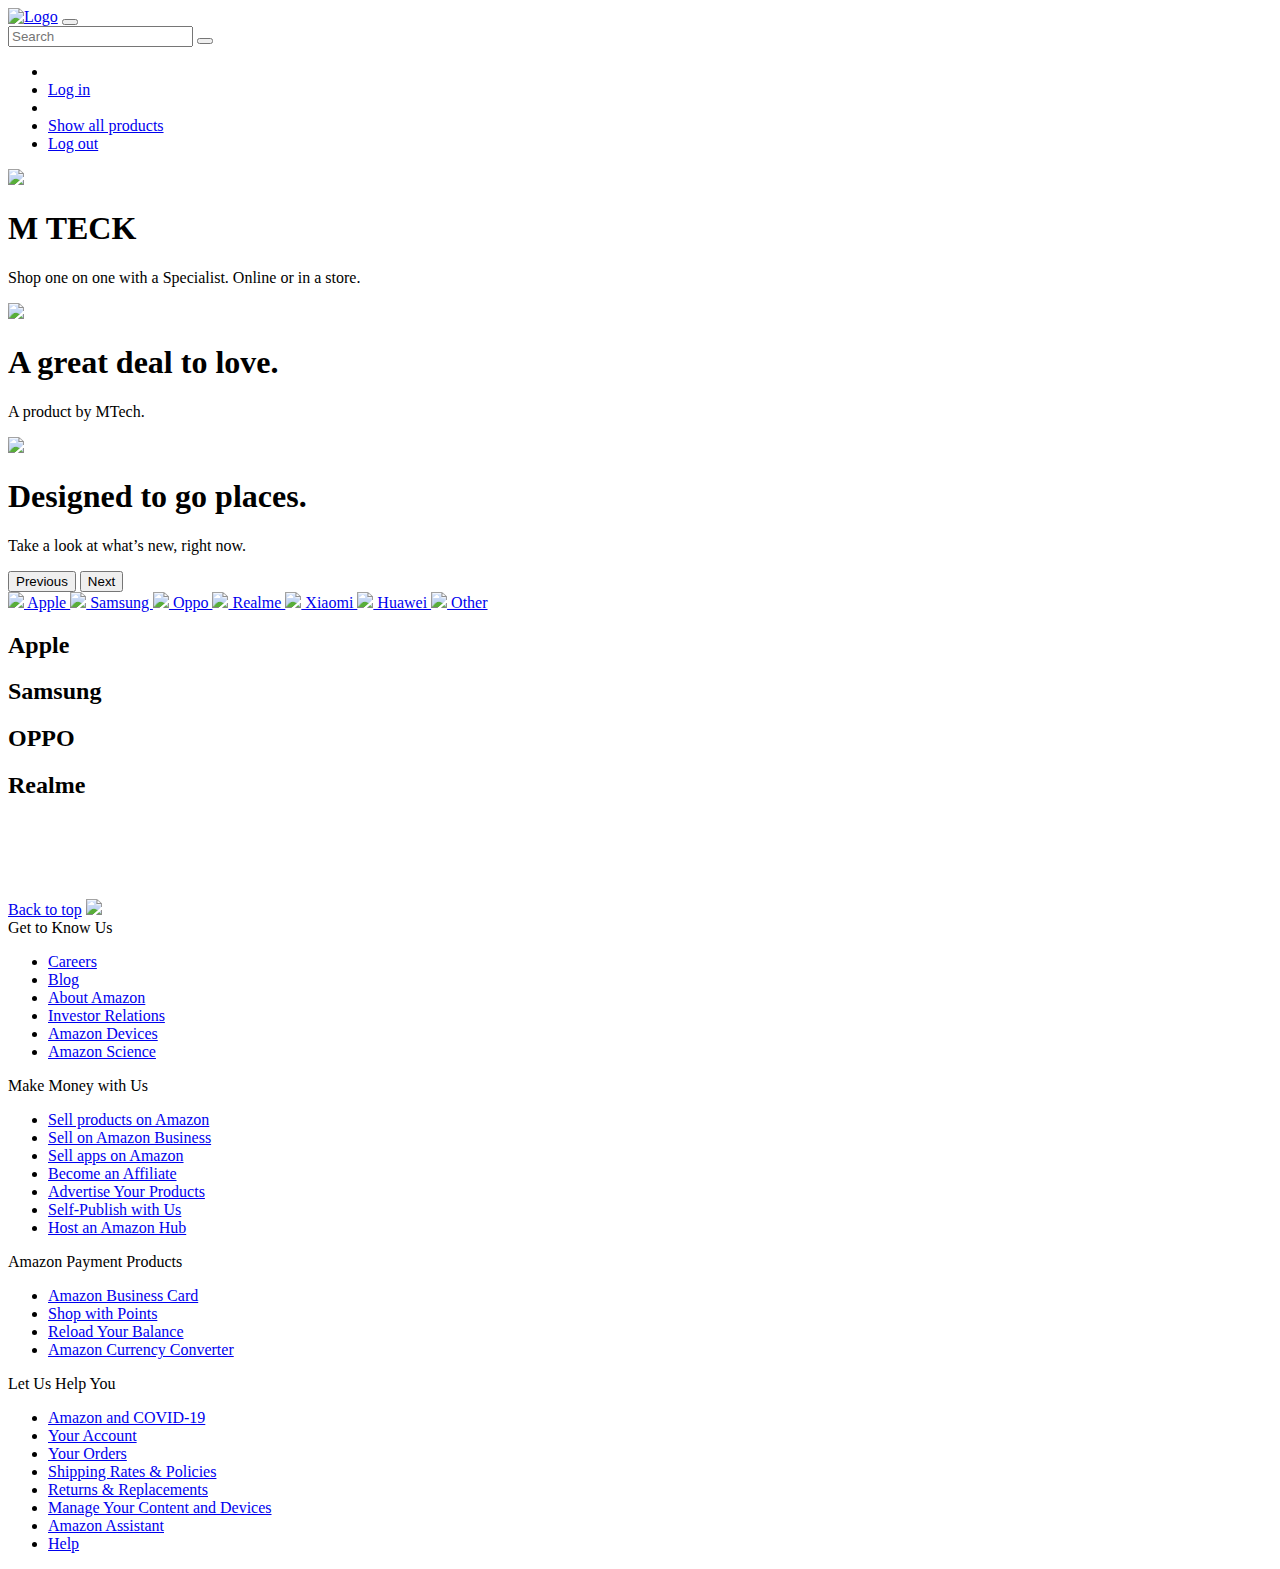
==== E-Commerce/index.html @ 09098422 "main page html" ====
<!DOCTYPE html>
<html lang="en">

<head>
    <meta charset="UTF-8">
    <meta name="viewport" content="width=device-width, initial-scale=1.0">
    <title>Amazon</title>
    <!-- CSS Links -->
    <!-- Bootstrap CSS link -->
    <link rel="stylesheet" href="css/bootstrap.min.css">
    <!-- Font Awesome -->
    <link rel="stylesheet" href="css/all.css">
    <!-- Custom CSS file -->
    <link rel="stylesheet" href="css/style.css">
</head>

<body>

    <a id="top"></a>

    <!-- Navbar Section -->
    <nav class="navbar navbar-expand-lg fixed-top navbar-dark bg-dark">
        <div class="container">
            <a class="navbar-brand" href="index.html"><img class="img-fluid" src="images/logo.webp" alt="Logo"
                    style="width: 80px;"></a>
            <button class="navbar-toggler" type="button" data-bs-toggle="collapse" data-bs-target="#mynavbar">
                <span class="navbar-toggler-icon"></span>
            </button>
            <div class="collapse navbar-collapse" id="mynavbar">
                <form class="d-flex mx-auto w-50">
                    <input id="searchInput" class="form-control me-1" type="text" placeholder="Search">
                    <button id="searchBtn" class="btn btn-primary" type="button"><i
                            class="fa-solid fa-magnifying-glass"></i></button>
                </form>
                <ul class="navbar-nav ms-auto">
                    <li class="nav-item me-3">
                        <a id="user" class="nav-link text-light fs-5"></a>
                    </li>
                    <li class="nav-item">
                        <a id="login" href="login.html" class="nav-link me-5 text-light fs-5">Log in</a>
                    </li>
                    <li class="nav-item me-3 position-relative" id="fav">
                        <a class="nav-link">
                            <i class="fa-regular fa-heart fs-3 text-white"></i>
                            <span id="favCount" class="count text-white"></span>
                        </a>
                    </li>
                    <li class="nav-item me-3 position-relative" id="cart">
                        <a class="nav-link position-relative">
                            <i class="fa-brands fa-opencart text-light fs-3"></i>
                            <span class="text-info count position-absolute" id="count"></span>
                        </a>
                        <div class="cartProduct position-absolute" id="cartProducts">
                            <div class="pe-3" id="menu"></div>
                            <a href="cartProducts.html">Show all products</a>
                        </div>
                    </li>
                    <li class="nav-item">
                        <a href="#" id="logout" class="nav-link text-light fs-5">Log out</a>
                    </li>
                </ul>
            </div>
        </div>
    </nav>

    <div class="searchResult w-100 row gy-3 justify-content-evenly p-3"></div>

    <div class="allpage">

        <!-- Main Section Starts Here-->
        <main>
            <div class="main border-bottom border-2">
                <div id="carouselExampleAutoplaying" class="carousel slide carousel-dark slide w-100 h-100" data-bs-ride="carousel">
                    <div class="carousel-inner w-100 h-100 ps-lg-5">
                        <div class="carousel-item active w-100 h-100 position-relative">
                            <img src="images/main1111.png" class="main-img d-block ms-lg-5 h-100">
                            <div class="carousel-caption position-absolute">
                                <h1 class="main-title">M TECK</h1>
                                <p class="fs-5">Shop one on one with a Specialist. Online or in a store.</p>
                            </div>
                        </div>
                        <div class="carousel-item w-100 h-100 position-relative">
                            <img src="images/main2222.png" class="main-img d-block ms-lg-5 h-100">
                            <div class="carousel-caption position-absolute">
                                <h1 class="main-title">A great deal to love.</h1>
                                <p class="fs-5">A product by MTech.</p>
                            </div>
                        </div>
                        <div class="carousel-item w-100 h-100 position-relative">
                            <img src="images/main66.png" class="main-img d-block ms-lg-5 h-100">
                            <div class="carousel-caption position-absolute">
                                <h1 class="main-title">Designed to go places.</h1>
                                <p class="fs-5">Take a look at what’s new, right now.</p>
                            </div>
                        </div>
                    </div>
                    <button class="carousel-control-prev" type="button" data-bs-target="#carouselExampleAutoplaying" data-bs-slide="prev">
                        <span class="carousel-control-prev-icon" aria-hidden="true"></span>
                        <span class="visually-hidden">Previous</span>
                    </button>
                    <button class="carousel-control-next" type="button" data-bs-target="#carouselExampleAutoplaying" data-bs-slide="next">
                        <span class="carousel-control-next-icon" aria-hidden="true"></span>
                        <span class="visually-hidden">Next</span>
                    </button>
                </div>
            </div>
        </main>

        <!-- Main Section -->
        <section>
            <div class="links">
                <a href="#applesection">
                    <img src="images/applelogo.png">
                    Apple
                </a>
                <a href="#SamsungSection">
                    <img src="images/samsunglogo.webp">
                    Samsung
                </a>
                <a href="#oppoSection">
                    <img src="images/oppologo.png">
                    Oppo
                </a>
                <a href="#realmeSection">
                    <img src="images/realmelogo.png">
                    Realme
                </a>
                <a href="#xiaomiSection">
                    <img src="images/xiaomilogo.png">
                    Xiaomi
                </a>
                <a href="#huaweiSection">
                    <img src="images/huaweilogo.png">
                    Huawei
                </a>
                <a href="#otherSection">
                    <img src="images/otherlink.jfif">
                    Other
                </a>
            </div>
        </section>

        <!-- Apple Section -->
        <section>
            <div class="appleSection p-3" id="applesection">
                <div class="sechead p-1 ms-4">
                    <h2>Apple</h2>
                </div>
                <div class="products p-3 overflow-auto" id="productList">

                </div>
            </div>
        </section>

        <!-- Samsung Section -->
        <section>
            <div class="samsungSection p-3" id="SamsungSection">
                <div class="sechead p-1 ms-4">
                    <h2>Samsung</h2>
                </div>
                <div class="products p-3 overflow-auto" id="productList">

                </div>
            </div>
        </section>

        <!-- Oppo Section -->
        <section>
            <div class="oppoSection p-3" id="oppoSection">
                <div class="sechead p-1 ms-4">
                    <h2>OPPO</h2>
                </div>
                <div class="products p-3 overflow-auto" id="productList">

                </div>
            </div>
        </section>

        <!-- Realme Section -->
        <section>
            <div class="realmeSection p-3" id="realmeSection">
                <div class="sechead p-1 ms-4">
                    <h2>Realme</h2>
                </div>
                <div class="products p-3 overflow-auto" id="productList">

                </div>
            </div>
        </section>
        
    </div>

    <!-- Footer Section -->
    <footer>
        <div class="footer bg-dark" style="margin-top: 100px;">
            <a class="top" href="#top">Back to top</a>
            <a href="index.html"><img src="images/logo.webp"></a>
            <div class="navFooter">
                <div class="navFooterVerticalRow">
                    <div class="navFooterLinkCol">
                        <div class="navFooterColHead">Get to Know Us</div>
                        <ul>
                            <li class="nav_first">
                                <a href="#" class="nav_a">Careers</a>
                            </li>
                            <li>
                                <a href="#"
                                    class="nav_a">Blog</a>
                            </li>
                            <li>
                                <a href="#"
                                    class="nav_a">About Amazon</a>
                            </li>
                            <li>
                                <a href="#" class="nav_a">Investor Relations</a>
                            </li>
                            <li>
                                <a href="#" class="nav_a">Amazon
                                    Devices</a>
                            </li>
                            <li class="nav_last ">
                                <a href="#" class="nav_a">Amazon Science</a>
                            </li>
                        </ul>
                    </div>
                    <div class="navFooterLinkCol">
                        <div class="navFooterColHead">Make Money with Us</div>
                        <ul>
                            <li class="nav_first">
                                <a href="#"
                                    class="nav_a">Sell products on Amazon</a>
                            </li>
                            <li>
                                <a href="#"
                                    class="nav_a">Sell on Amazon Business</a>
                            </li>
                            <li>
                                <a href="#" class="nav_a">Sell apps on Amazon</a>
                            </li>
                            <li>
                                <a href="#" class="nav_a">Become an Affiliate</a>
                            </li>
                            <li>
                                <a href="#" class="nav_a">Advertise Your
                                    Products</a>
                            </li>
                            <li>
                                <a href="#"
                                    class="nav_a">Self-Publish with Us</a>
                            </li>
                            <li>
                                <a href="#" class="nav_a">Host an Amazon
                                    Hub</a>
                            </li>
                        </ul>
                    </div>
                    <div class="navFooterLinkCol">
                        <div class="navFooterColHead">Amazon Payment Products</div>
                        <ul>
                            <li class="nav_first">
                                <a href="#" class="nav_a">Amazon Business
                                    Card</a>
                            </li>
                            <li>
                                <a href="#" class="nav_a">Shop with
                                    Points</a>
                            </li>
                            <li>
                                <a href="#"
                                    class="nav_a">Reload Your Balance</a>
                            </li>
                            <li class="nav_last ">
                                <a href="#" class="nav_a">Amazon
                                    Currency Converter</a>
                            </li>
                        </ul>
                    </div>
                    <div class="navFooterLinkCol">
                        <div class="navFooterColHead">Let Us Help You</div>
                        <ul>
                            <li class="nav_first">
                                <a href="#"
                                    class="nav_a">Amazon and COVID-19</a>
                            </li>
                            <li>
                                <a href="#" class="nav_a">Your
                                    Account</a>
                            </li>
                            <li>
                                <a href="#" class="nav_a">Your
                                    Orders</a>
                            </li>
                            <li>
                                <a href="#"
                                    class="nav_a">Shipping Rates &amp; Policies</a>
                            </li>
                            <li>
                                <a href="#" class="nav_a">Returns &amp;
                                    Replacements</a>
                            </li>
                            <li>
                                <a href="#" class="nav_a">Manage Your Content and
                                    Devices</a>
                            </li>
                            <li>
                                <a href="#" class="nav_a">Amazon
                                    Assistant</a>
                            </li>
                            <li class="nav_last ">
                                <a href="#"
                                    class="nav_a">Help</a>
                            </li>
                        </ul>
                    </div>
                </div>
            </div>
        </div>
    </footer>

    <script src="js/user.js"></script>
    <script src="js/data.js"></script>
    <script src="https://unpkg.com/typed.js@2.0.16/dist/typed.umd.js"></script>
    <script src="https://unpkg.com/scrollreveal"></script>
    <script src="js/script.js"></script>
    <script src="js/bootstrap.min.js"></script>
</body>

</html>
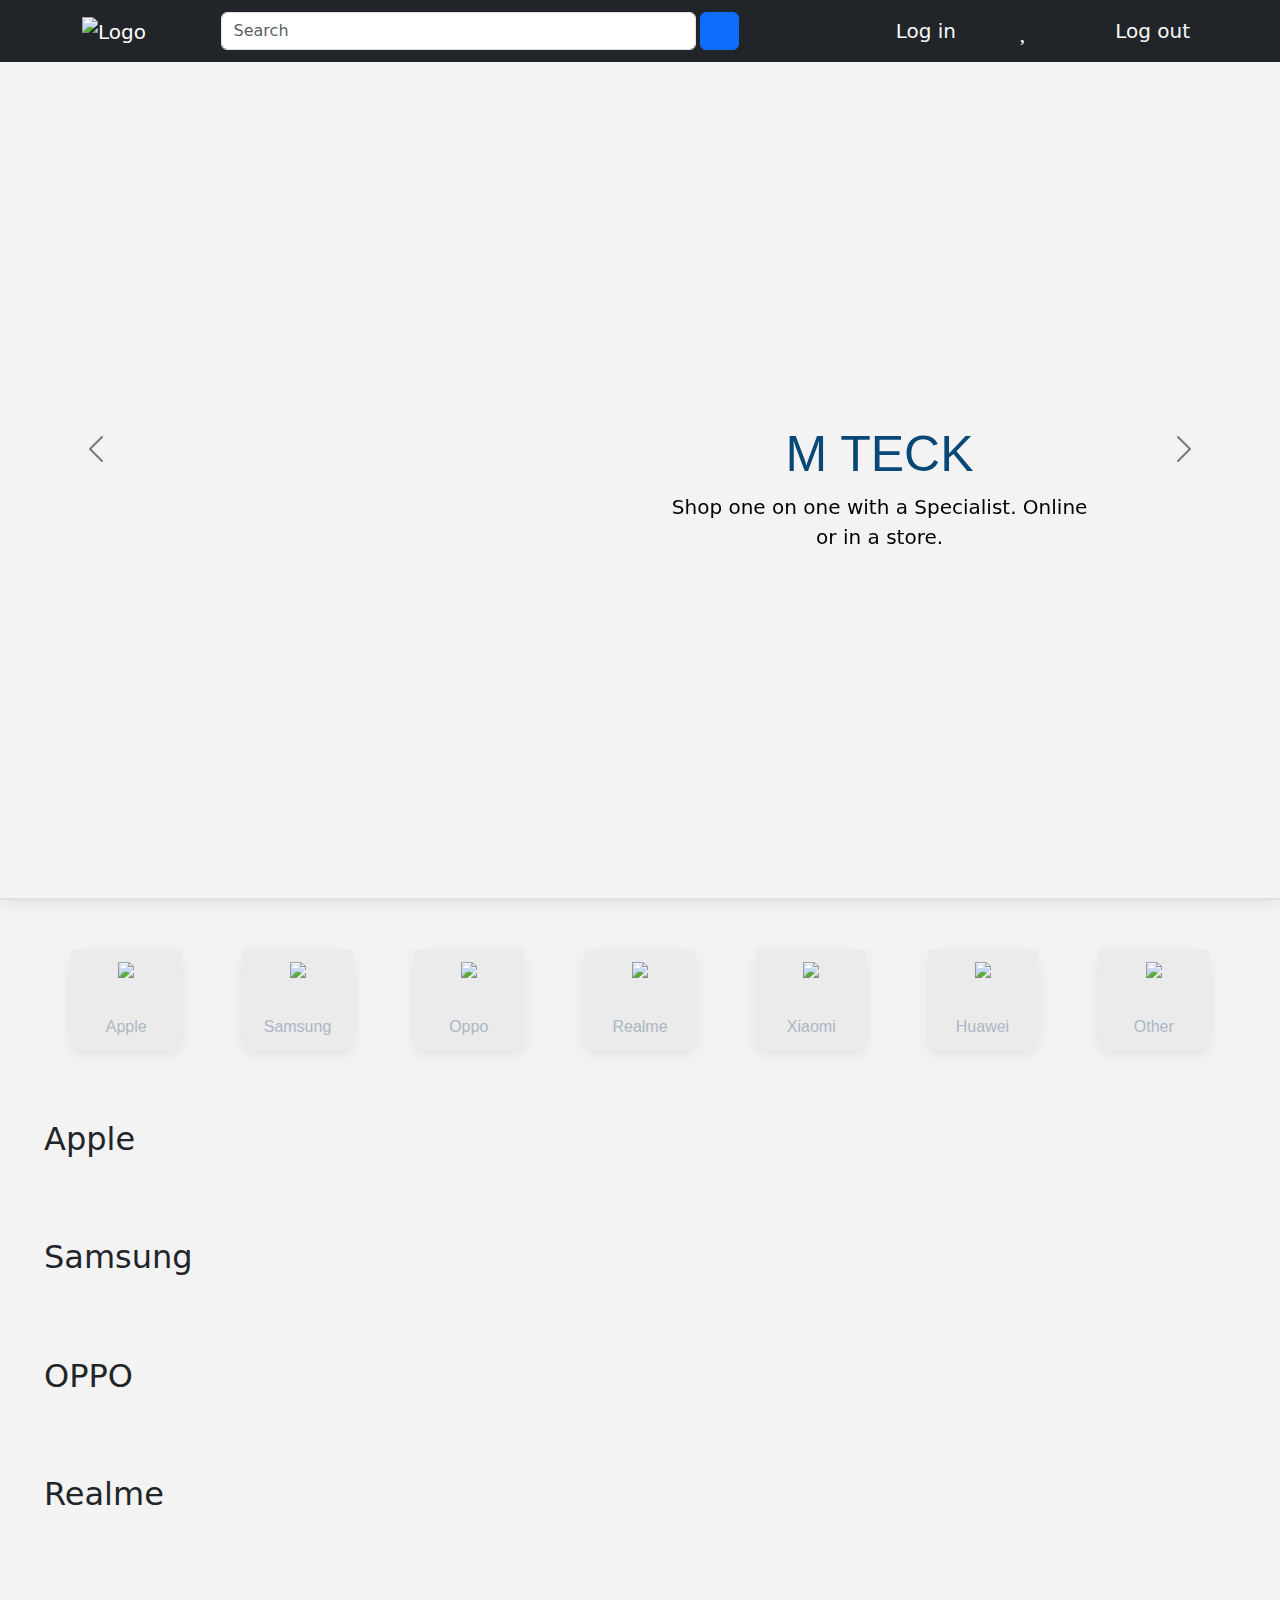
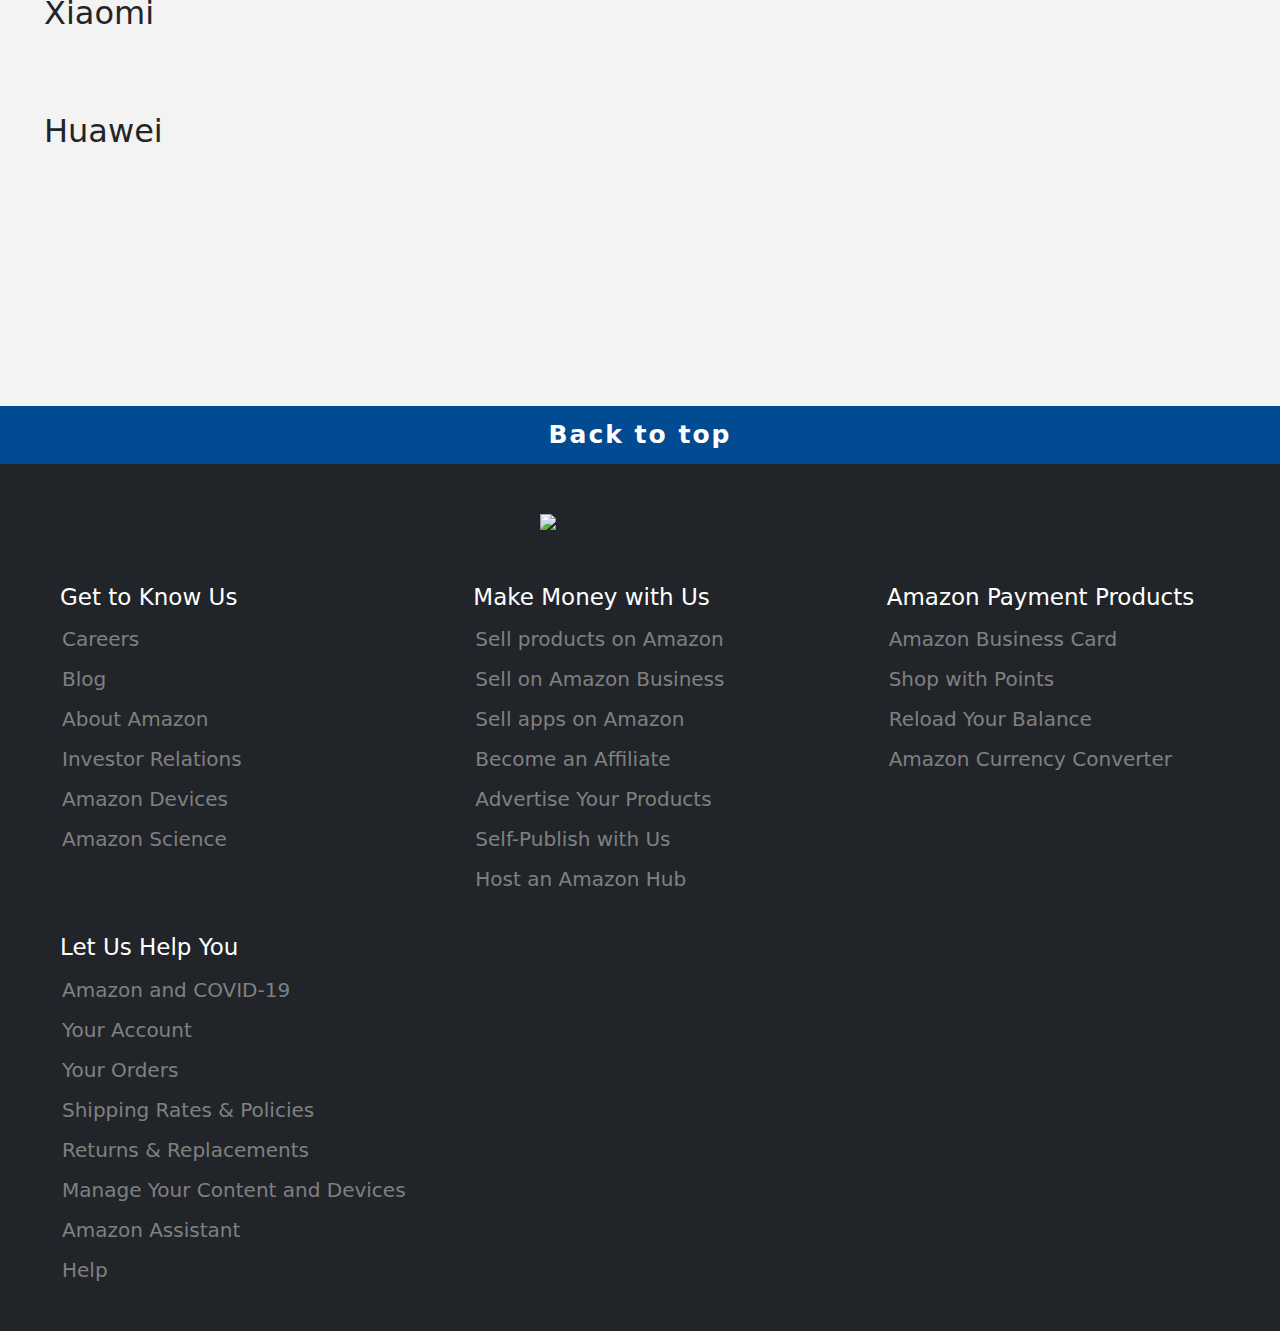
==== commit d64aaf41: "update main page html" ====
--- a/E-Commerce/index.html
+++ b/E-Commerce/index.html
@@ -187,7 +187,40 @@
                 </div>
             </div>
         </section>
-        
+
+        <!-- Xiaomi Section -->
+        <section>
+            <div class="xiaomiSection p-3" id="xiaomiSection">
+                <div class="sechead p-1 ms-4">
+                    <h2>Xiaomi</h2>
+                </div>
+                <div class="products p-3 overflow-auto" id="productList">
+
+                </div>
+            </div>
+        </section>
+
+        <!-- Huawei Section -->
+        <section>
+            <div class="huaweiSection p-3" id="huaweiSection">
+                <div class="sechead p-1 ms-4">
+                    <h2>Huawei</h2>
+                </div>
+                <div class="products p-3 overflow-auto" id="productList">
+
+                </div>
+            </div>
+        </section>
+
+        <section>
+            <div class="otherSection">
+                <div class="container py-5">
+                    <div class="row  gy-3 justify-content-around" id="otherSection">
+                        
+                    </div>
+                </div>
+            </div>
+        </section>
     </div>
 
     <!-- Footer Section -->
